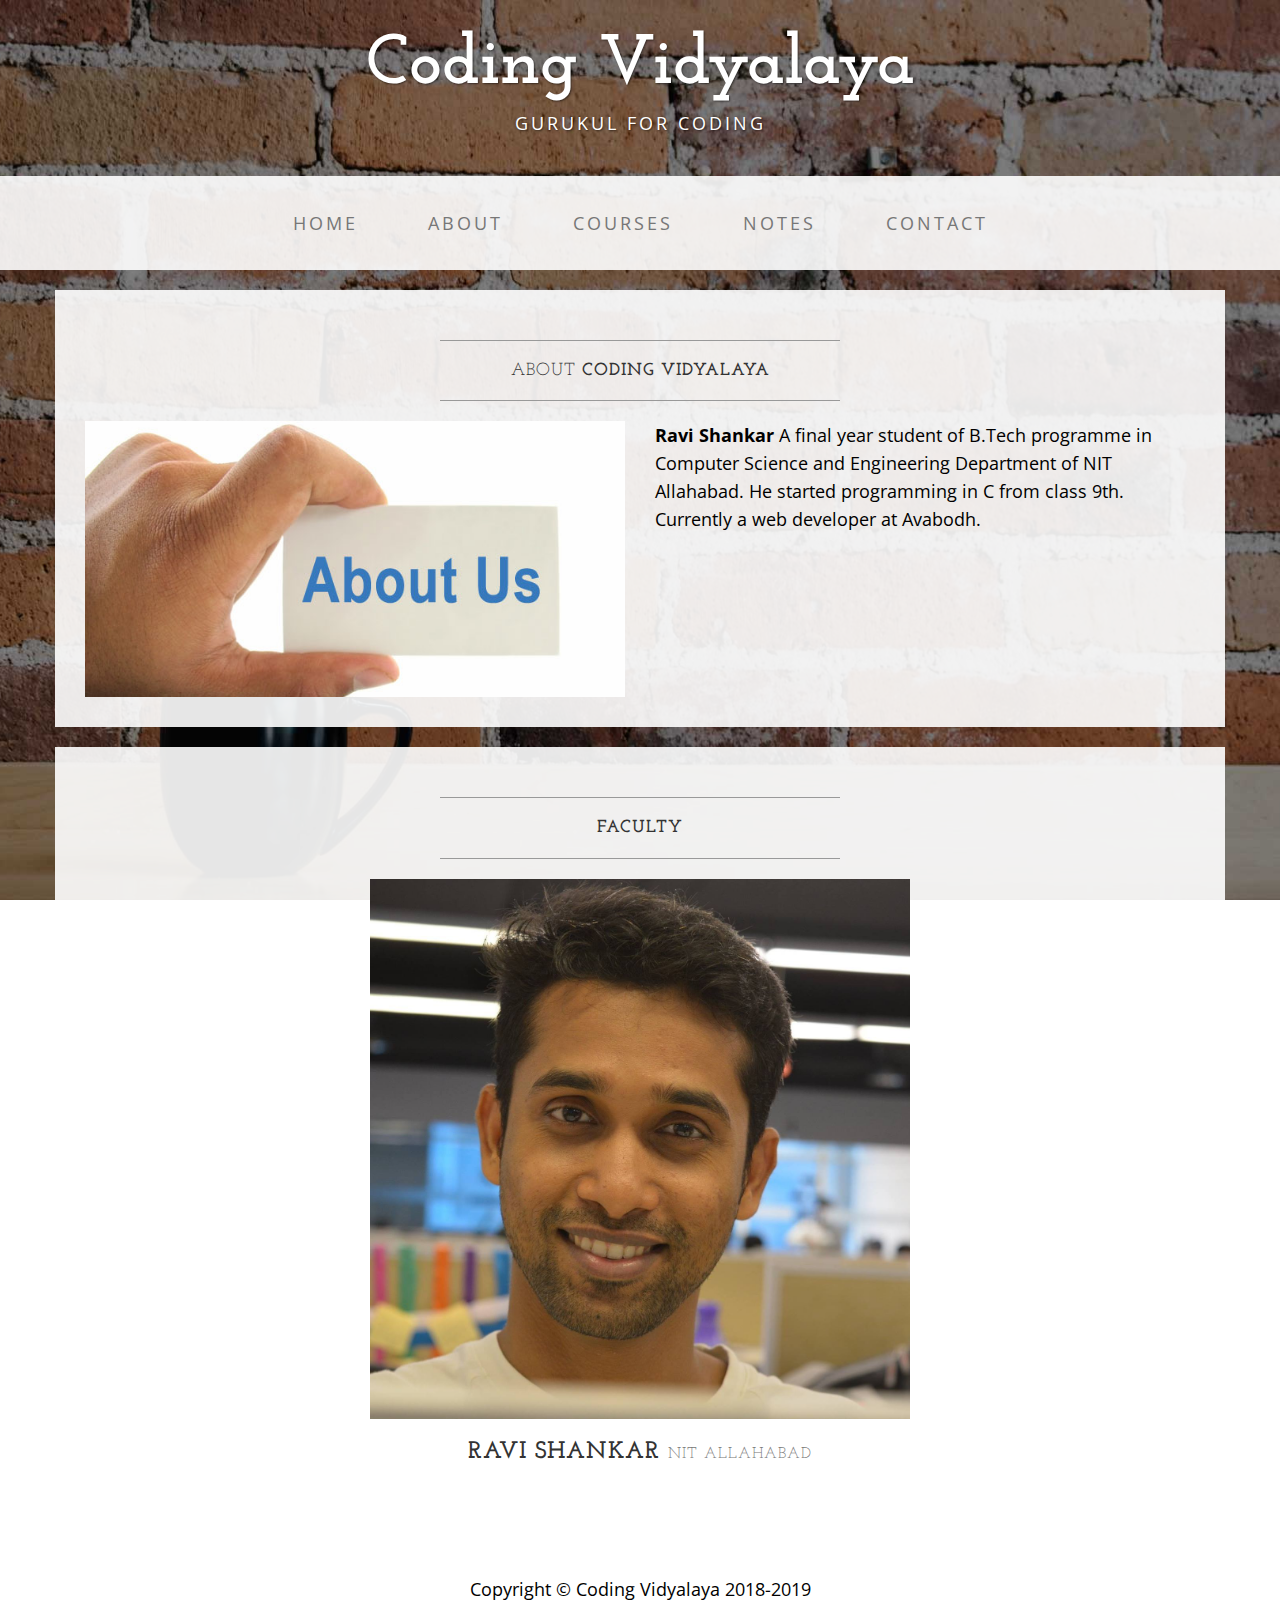
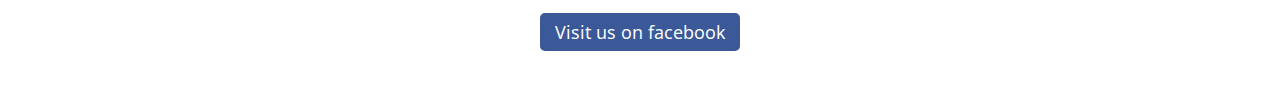
==== about.html @ 086baf8d "coding vidyalaya added" ====
<!DOCTYPE html>
<html lang="en">

<head>

    <meta charset="utf-8">
    <meta http-equiv="X-UA-Compatible" content="IE=edge">
    <meta name="viewport" content="width=device-width, initial-scale=1">
    <meta name="description" content="">
    <meta name="author" content="ApnaVidyalaya web admin">

    <title>About Us | Coding Vidyalaya</title>

    <!-- Bootstrap Core CSS -->
    <link href="css/bootstrap.min.css" rel="stylesheet">

    <!-- Custom CSS -->
    <link href="css/business-casual.css" rel="stylesheet">

    <!--my css-->
    <link rel="stylesheet" type="text/css" href="css/custom.css">

    <!-- Fonts -->
    <link href="http://fonts.googleapis.com/css?family=Open+Sans:300italic,400italic,600italic,700italic,800italic,400,300,600,700,800" rel="stylesheet" type="text/css">
    <link href="http://fonts.googleapis.com/css?family=Josefin+Slab:100,300,400,600,700,100italic,300italic,400italic,600italic,700italic" rel="stylesheet" type="text/css">

    <!-- HTML5 Shim and Respond.js IE8 support of HTML5 elements and media queries -->
    <!-- WARNING: Respond.js doesn't work if you view the page via file:// -->
    <!--[if lt IE 9]>
        <script src="https://oss.maxcdn.com/libs/html5shiv/3.7.0/html5shiv.js"></script>
        <script src="https://oss.maxcdn.com/libs/respond.js/1.4.2/respond.min.js"></script>
    <![endif]-->

</head>

<body>

    <div class="brand">Coding Vidyalaya</div>
    <div class="address-bar">Gurukul for Coding</div>

    <!-- Navigation -->
    <nav class="navbar navbar-default" role="navigation">
        <div class="container">
            <!-- Brand and toggle get grouped for better mobile display -->
            <div class="navbar-header">
                <button type="button" class="navbar-toggle" data-toggle="collapse" data-target="#bs-example-navbar-collapse-1">
                    <span class="sr-only">Toggle navigation</span>
                    <span class="icon-bar"></span>
                    <span class="icon-bar"></span>
                    <span class="icon-bar"></span>
                </button>
                <!-- navbar-brand is hidden on larger screens, but visible when the menu is collapsed -->
                <a class="navbar-brand" href="index.html">Coding Vidyalaya</a>
            </div>
            <!-- Collect the nav links, forms, and other content for toggling -->
            <div class="collapse navbar-collapse" id="bs-example-navbar-collapse-1">
                <ul class="nav navbar-nav">
                    <li>
                        <a href="index.html">Home</a>
                    </li>
                    <li>
                        <a href="about.html">About</a>
                    </li>
                    <li>
                        <a href="courses.html">Courses</a>
                    </li>
                    <!-- <li>
                        <a href="blog.html">Blog</a>
                    </li> -->
                    <li>
                        <a href="notes.html">Notes</a>
                    </li>
                    <!-- <li>
                        <a href="seminar.html">Seminar</a>
                    </li> -->
                    <li>
                        <a href="contact.html">Contact</a>
                    </li>
                </ul>
            </div>
            <!-- /.navbar-collapse -->
        </div>
        <!-- /.container -->
    </nav>



    <div class="container">

        <div class="row">
            <div class="box">
                <div class="col-lg-12">
                    <hr>
                    <h2 class="intro-text text-center">About
                        <strong>Coding Vidyalaya</strong>
                    </h2>
                    <hr>
                </div>
                <div class="col-md-6">
                    <img class="img-responsive img-border-left" src="img/about-us.jpg" alt="">
                </div>
                <div class="col-md-6">
                    <p><b>Ravi Shankar</b> A final year student of B.Tech programme in Computer Science and Engineering Department of NIT Allahabad. He started programming in C from class 9th. Currently a web developer at Avabodh.</p>
                </div>
                <div class="clearfix"></div>
            </div>
        </div>

        <div class="row">
            <div class="box">
                <div class="col-lg-12">
                    <hr>
                    <h2 class="intro-text text-center">
                        <strong>Faculty</strong>
                    </h2>
                    <hr>
                </div>
                <div class="col-sm-3 text-center"></div>
                <div class="col-sm-6 text-center">
                    <img class="img-responsive" src="img/ravi.jpg" alt="">
                    <h3>Ravi Shankar
                        <small>NIT Allahabad</small>
                    </h3>
                </div>
                <div class="clearfix"></div>
            </div>
        </div>

    </div>
    <!-- /.container -->



    <footer>
        <div class="container">
            <div class="row">
                <div class="col-lg-12 text-center">
                    <p>Copyright &copy; Coding Vidyalaya 2018-2019
                        <br>
                        <a href="https://www.facebook.com/codingvidyalaya" target="_blank" id="fbpage">Visit us on facebook</a>
                    </p>
                </div>
            </div>
        </div>
    </footer>

    <!-- jQuery -->
    <script src="js/jquery.js"></script>

    <!-- Bootstrap Core JavaScript -->
    <script src="js/bootstrap.min.js"></script>

<!-- Start of StatCounter Code for Default Guide -->
<script type="text/javascript">
var sc_project=10594047; 
var sc_invisible=1; 
var sc_security="4ca9a430"; 
var scJsHost = (("https:" == document.location.protocol) ?
"https://secure." : "http://www.");
document.write("<sc"+"ript type='text/javascript' src='" +
scJsHost+
"statcounter.com/counter/counter.js'></"+"script>");
</script>
<noscript><div class="statcounter"><a title="shopify
analytics tool" href="http://statcounter.com/shopify/"
target="_blank"><img class="statcounter"
src="http://c.statcounter.com/10594047/0/4ca9a430/1/"
alt="shopify analytics tool"></a></div></noscript>
<!-- End of StatCounter Code for Default Guide -->


<script>
  (function(i,s,o,g,r,a,m){i['GoogleAnalyticsObject']=r;i[r]=i[r]||function(){
  (i[r].q=i[r].q||[]).push(arguments)},i[r].l=1*new Date();a=s.createElement(o),
  m=s.getElementsByTagName(o)[0];a.async=1;a.src=g;m.parentNode.insertBefore(a,m)
  })(window,document,'script','//www.google-analytics.com/analytics.js','ga');

  ga('create', 'UA-66885023-1', 'auto');
  ga('send', 'pageview');

</script>




</body>

</html>
---- css/business-casual.css ----
/*!
 * Start Bootstrap - Business Casual Bootstrap Theme (http://startbootstrap.com)
 * Code licensed under the Apache License v2.0.
 * For details, see http://www.apache.org/licenses/LICENSE-2.0.
 */

body {
    font-family: "Open Sans","Helvetica Neue",Helvetica,Arial,sans-serif;
    background: url('../img/bg.jpg') no-repeat center center fixed;
    -webkit-background-size: cover;
    -moz-background-size: cover;
    background-size: cover;
    -o-background-size: cover;
}

h1,
h2,
h3,
h4,
h5,
h6 {
    text-transform: uppercase;
    font-family: "Josefin Slab","Helvetica Neue",Helvetica,Arial,sans-serif;
    font-weight: 700;
    letter-spacing: 1px;
}

p {
    font-size: 1.25em;
    line-height: 1.6;
    color: #000;
}

hr {
    max-width: 400px;
    border-color: #999999;
}

.brand,
.address-bar {
    display: none;
}

.navbar-brand {
    text-transform: uppercase;
    font-weight: 900;
    letter-spacing: 2px;
}

.navbar-nav {
    text-transform: uppercase;
    font-weight: 400;
    letter-spacing: 3px;
}

.img-full {
    min-width: 100%;
}

.brand-before,
.brand-name {
    text-transform: capitalize;
}

.brand-before {
    margin: 15px 0;
}

.brand-name {
    margin: 0;
    font-size: 4em;
}

.tagline-divider {
    margin: 15px auto 3px;
    max-width: 250px;
    border-color: #999999;
}

.box {
    margin-bottom: 20px;
    padding: 30px 15px;
    background: #fff;
    background: rgba(255,255,255,0.9);
}

.intro-text {
    text-transform: uppercase;
    font-size: 1.25em;
    font-weight: 400;
    letter-spacing: 1px;
}

.img-border {
    float: none;
    margin: 0 auto 0;
    border: #999999 solid 1px;
}

.img-left {
    float: none;
    margin: 0 auto 0;
}

footer {
    background: #fff;
    background: rgba(255,255,255,0.9);
}

footer p {
    margin: 0;
    padding: 50px 0;
}

@media screen and (min-width:768px) {
    .brand {
        display: inherit;
        margin: 0;
        padding: 30px 0 10px;
        text-align: center;
        text-shadow: 1px 1px 2px rgba(0,0,0,0.5);
        font-family: "Josefin Slab","Helvetica Neue",Helvetica,Arial,sans-serif;
        font-size: 5em;
        font-weight: 700;
        line-height: normal;
        color: #fff;
    }

    .top-divider {
        margin-top: 0;
    }

    .img-left {
        float: left;
        margin-right: 25px;
    }

    .address-bar {
        display: inherit;
        margin: 0;
        padding: 0 0 40px;
        text-align: center;
        text-shadow: 1px 1px 2px rgba(0,0,0,0.5);
        text-transform: uppercase;
        font-size: 1.25em;
        font-weight: 400;
        letter-spacing: 3px;
        color: #fff;
    }

    .navbar {
        border-radius: 0;
    }

    .navbar-header {
        display: none;
    }

    .navbar {
        min-height: 0;
    }

    .navbar-default {
        border: none;
        background: #fff;
        background: rgba(255,255,255,0.9);
    }

    .nav>li>a {
        padding: 35px;
    }

    .navbar-nav>li>a {
        line-height: normal;
    }

    .navbar-nav {
        display: table;
        float: none;
        margin: 0 auto;
        table-layout: fixed;
        font-size: 1.25em;
    }
}

@media screen and (min-width:1200px) {
    .box:after {
        content: '';
        display: table;
        clear: both;
    }
}
---- css/custom.css ----
#fbpage{
	display: inline-block;
	text-decoration: none;
	color: white;
	background-color: #3b5998;
	padding: 5px;
	border-radius: 5px;
	margin-top: 10px;
	padding-left: 15px;
	padding-right: 15px;
}

#fbpage:hover, #fbpage:focus{
	background-color: #3b7998;
}
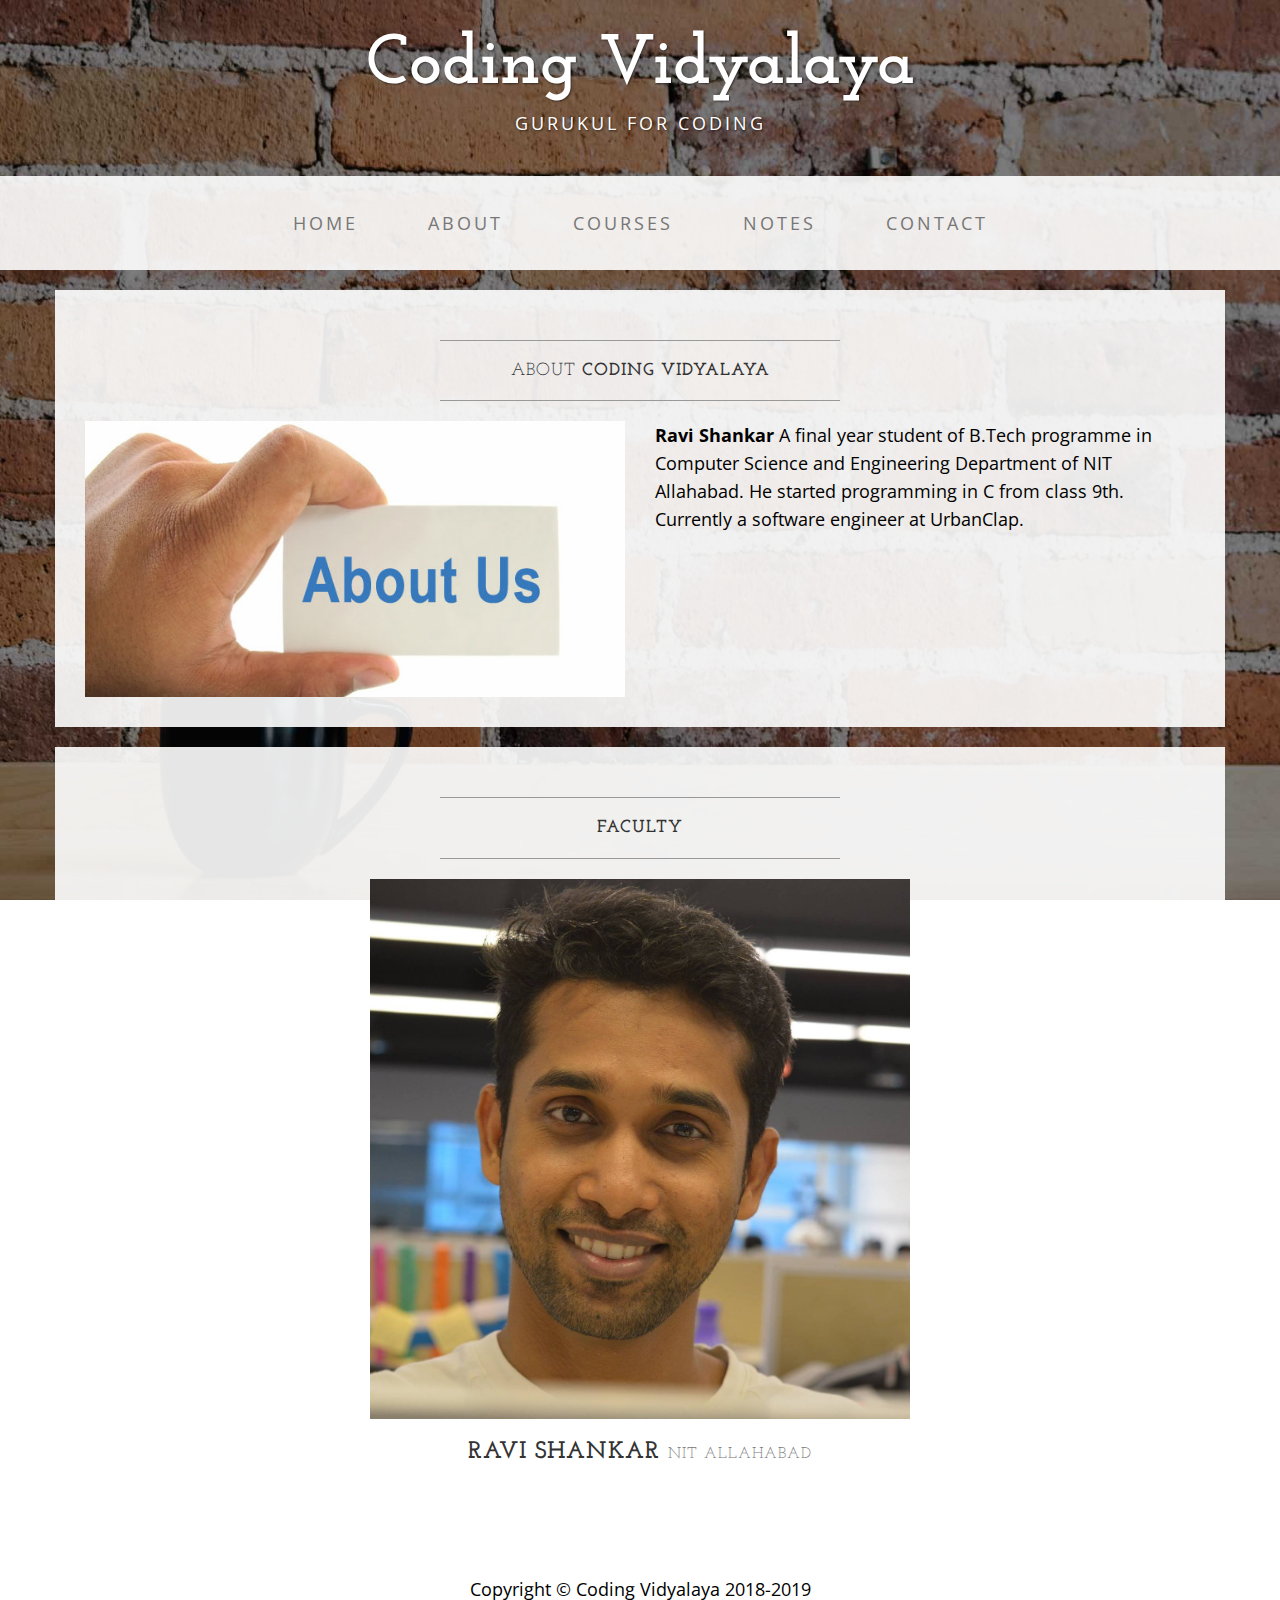
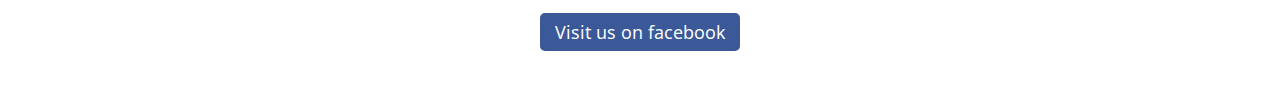
==== commit 7c7c66f3: "update" ====
--- a/about.html
+++ b/about.html
@@ -21,8 +21,8 @@
     <link rel="stylesheet" type="text/css" href="css/custom.css">
 
     <!-- Fonts -->
-    <link href="http://fonts.googleapis.com/css?family=Open+Sans:300italic,400italic,600italic,700italic,800italic,400,300,600,700,800" rel="stylesheet" type="text/css">
-    <link href="http://fonts.googleapis.com/css?family=Josefin+Slab:100,300,400,600,700,100italic,300italic,400italic,600italic,700italic" rel="stylesheet" type="text/css">
+    <link href="https://fonts.googleapis.com/css?family=Open+Sans:300italic,400italic,600italic,700italic,800italic,400,300,600,700,800" rel="stylesheet" type="text/css">
+    <link href="https://fonts.googleapis.com/css?family=Josefin+Slab:100,300,400,600,700,100italic,300italic,400italic,600italic,700italic" rel="stylesheet" type="text/css">
 
     <!-- HTML5 Shim and Respond.js IE8 support of HTML5 elements and media queries -->
     <!-- WARNING: Respond.js doesn't work if you view the page via file:// -->
@@ -100,7 +100,7 @@
                     <img class="img-responsive img-border-left" src="img/about-us.jpg" alt="">
                 </div>
                 <div class="col-md-6">
-                    <p><b>Ravi Shankar</b> A final year student of B.Tech programme in Computer Science and Engineering Department of NIT Allahabad. He started programming in C from class 9th. Currently a web developer at Avabodh.</p>
+                    <p><b>Ravi Shankar</b> A final year student of B.Tech programme in Computer Science and Engineering Department of NIT Allahabad. He started programming in C from class 9th. Currently a software engineer at UrbanClap.</p>
                 </div>
                 <div class="clearfix"></div>
             </div>
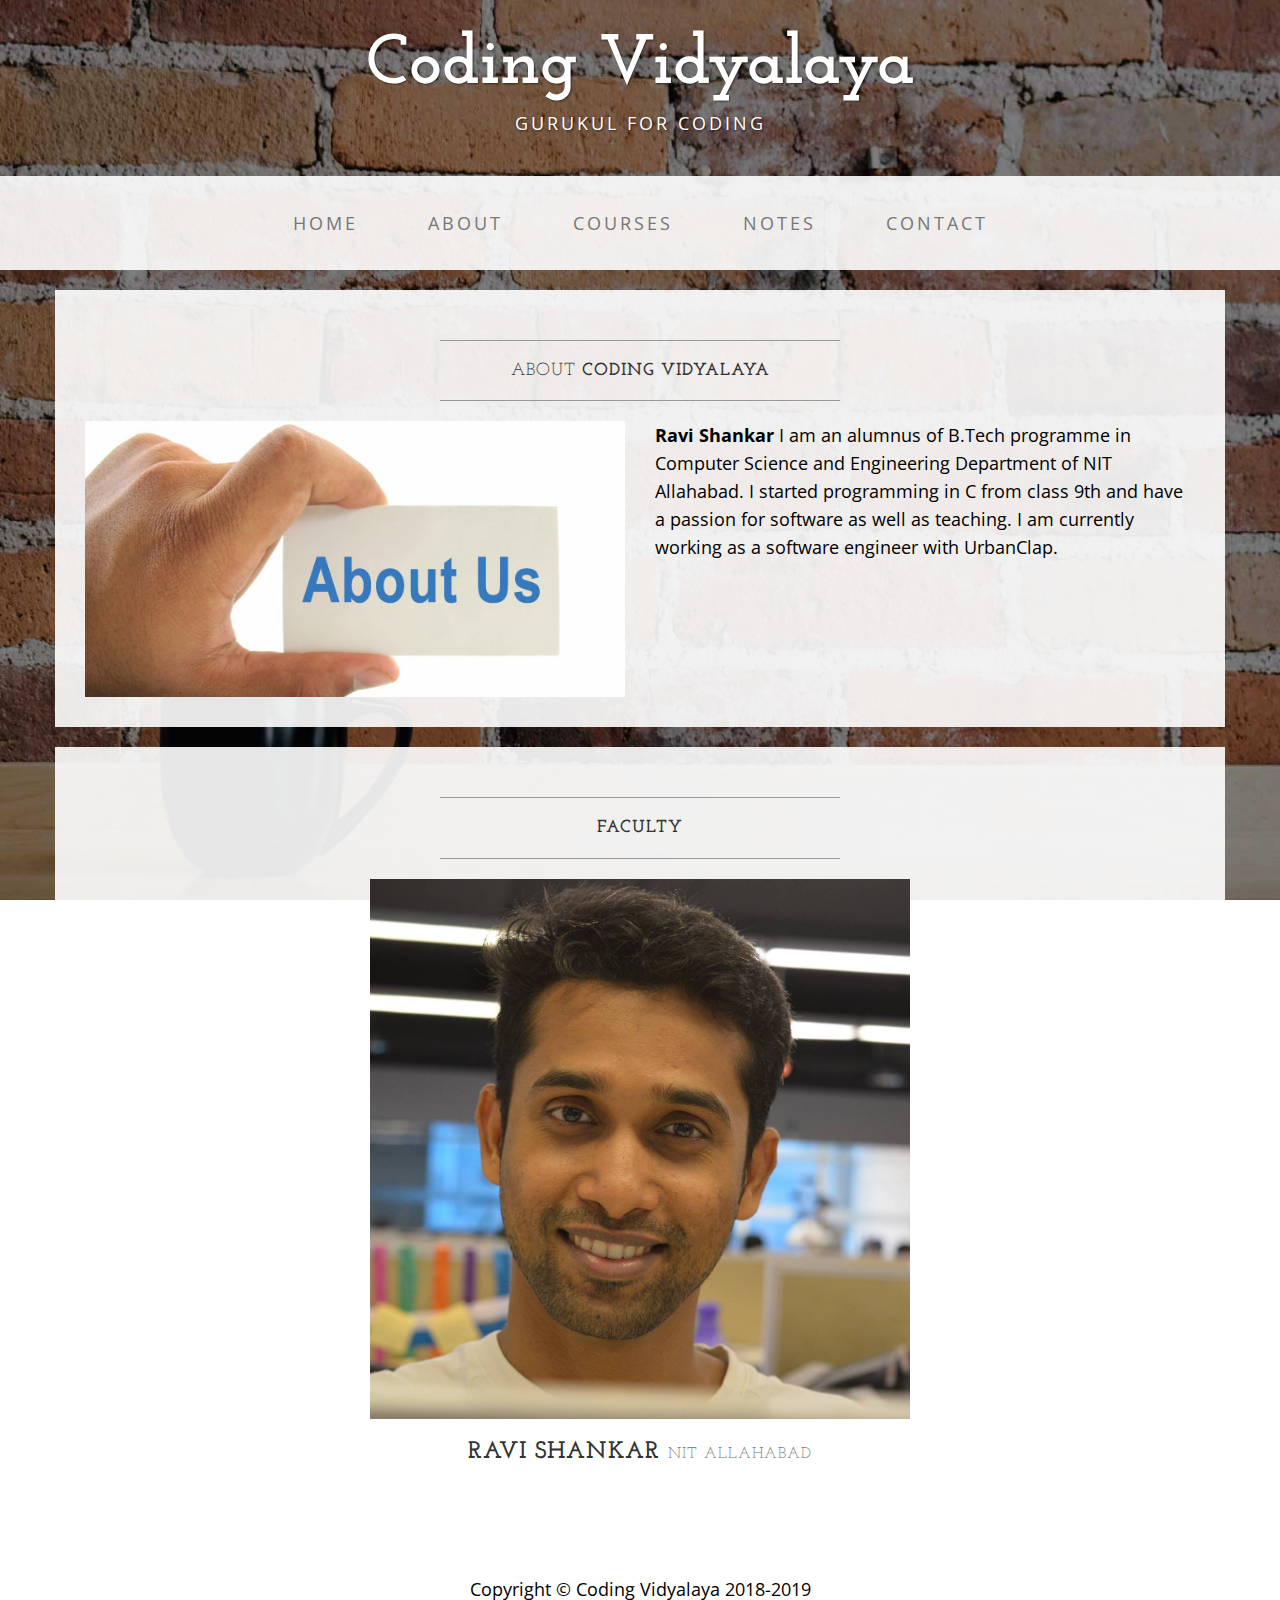
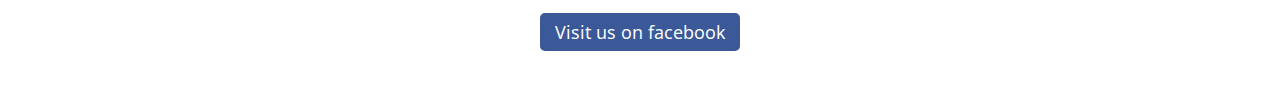
==== commit da8a80ed: "updated" ====
--- a/about.html
+++ b/about.html
@@ -100,7 +100,7 @@
                     <img class="img-responsive img-border-left" src="img/about-us.jpg" alt="">
                 </div>
                 <div class="col-md-6">
-                    <p><b>Ravi Shankar</b> A final year student of B.Tech programme in Computer Science and Engineering Department of NIT Allahabad. He started programming in C from class 9th. Currently a software engineer at UrbanClap.</p>
+                    <p><b>Ravi Shankar</b> I am an alumnus of B.Tech programme in Computer Science and Engineering Department of NIT Allahabad. I started programming in C from class 9th and have a passion for software as well as teaching. I am currently working as a software engineer with UrbanClap.</p>
                 </div>
                 <div class="clearfix"></div>
             </div>
